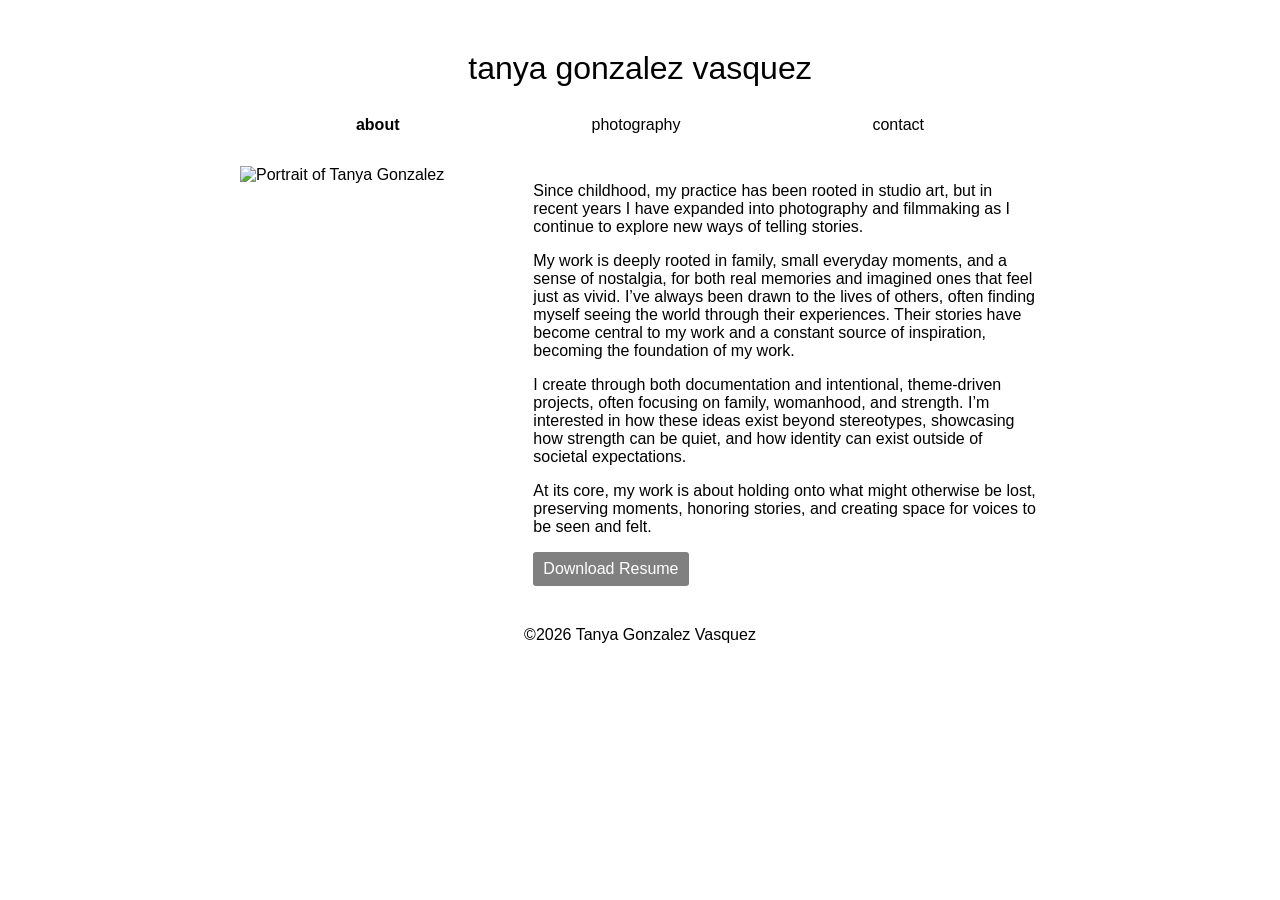
==== about.html @ c87685d4 "Initial upload for a portfolio website" ====
<!DOCTYPE html>
<html lang="en">
<head>
    <meta charset="UTF-8">
    <meta name="viewport" content="width=device-width, initial-scale=1.0">
    <title>About Page</title>
    <link rel="stylesheet" href="styles.css">
</head>

<body>
<header>
    <h1><a href="/index">tanya gonzalez vasquez</a></h1>
</header>

<nav class="navbar">
    <ul>
        <li><a class="active" href="/about">about</a></li>
        <li><a href="/index">photography</a></li>
        <li><a href="/contact">contact</a></li>
    </ul>
</nav>

<main>
    <div class="about-container">
        <div class="about-grid">
            <div class="photo-card">
                <img src="" alt="Portrait of Tanya Gonzalez">
            </div>
            <div class="description-container grid-col-span-2">
                <p>Since childhood, my practice has been rooted in studio art, but in recent years I have expanded into
                    photography and filmmaking as I continue to explore new ways of telling stories.</p>
                <p>My work is deeply rooted in family, small everyday moments, and a sense of nostalgia, for both real
                    memories and imagined ones that feel just as vivid. I’ve always been drawn to the lives of others,
                    often finding myself seeing the world through their experiences. Their stories have become central
                    to my work and a constant source of inspiration, becoming the foundation of my work.</p>
                <p>I create through both documentation and intentional, theme-driven projects, often focusing on family,
                    womanhood, and strength. I’m interested in how these ideas exist beyond stereotypes, showcasing how
                    strength can be quiet, and how identity can exist outside of societal expectations.</p>
                <p>At its core, my work is about holding onto what might otherwise be lost, preserving moments, honoring
                    stories, and creating space for voices to be seen and felt.</p>
                <a href="#" class="download-btn" download>Download Resume</a>
            </div>
        </div>
    </div>
</main>

<footer>
    <p>©2026 Tanya Gonzalez Vasquez</p>
</footer>
</body>

</html>
---- styles.css ----
body {
    font-family: sans-serif;
    margin: 50px;
}

h1 {
    text-align: center;
    font-weight: 300;
}

h1 a {
    text-decoration: none;
    color: black;
}

ul {
    list-style-type: none;
    margin: 0;
    padding: 0;
    display: flex;
    justify-content: center;
    gap: 10rem;
}

ul li a {
    display: block;
    color: black;
    text-decoration: none;
    padding: 8px 16px;
    transition: transform 0.3s ease-in;
}

ul li a:hover {
    transform: scale(1.05);
}

ul li a.active {
    /*border: 2px solid black;*/
    font-weight: bold;
}

.navbar {
    position: sticky;
    top: 0;
    background-color: white;
}

.navbar,
.gallery-container,
.about-container {
    width: 100%;
    margin: 0 auto;
}

.navbar,
.gallery-container {
    max-width: 900px;
}

.gallery-container,
.about-container,
.form-container,
.iframe-form-container {
    padding: 1.5rem 0;
}

.gallery-grid,
.about-grid {
    display: grid;
    grid-template-columns: repeat(3, 1fr);
}

.gallery-grid {
    gap: .5rem;
}

.about-grid {
    gap: 5rem;
}

.grid-col-span-2 {
    grid-column: span 2;
}

img {
    max-width: 100%;
    display: block;
}

.photo-card img{
    width: 100%;
    height: 100%;
    object-fit: cover;
    display: block;
}

.about-container {
    max-width: 800px;
}

.download-btn {
  display: inline-block;
  padding: 8px 10px;
  background: gray;
  color: white;
  text-decoration: none;
  border-radius: 3px;
}

.form-container {
    width: 100%;
    max-width: 450px;
    margin: 0 auto;
}

/*styling for google form ↓ ↓ */
.iframe-form-container iframe {
    display: block;
    margin: 0 auto;
    width: 100%;
    max-width: 640px;
}

h2 {
    text-align: center;
}

input,
textarea {
    width: 100%;
    padding: 10px;
    margin: 10px 0;
    box-sizing: border-box;
    font-size: 1.1rem;
}

textarea {
    height: 200px;
}

.submit-btn {
    width: 100px;
    height: 30px;
    font-size: 1.1rem;
    border-radius: 3px;
    background-color: pink;

    display: block;
    margin: 10px auto;
}

footer {
    text-align: center;
}
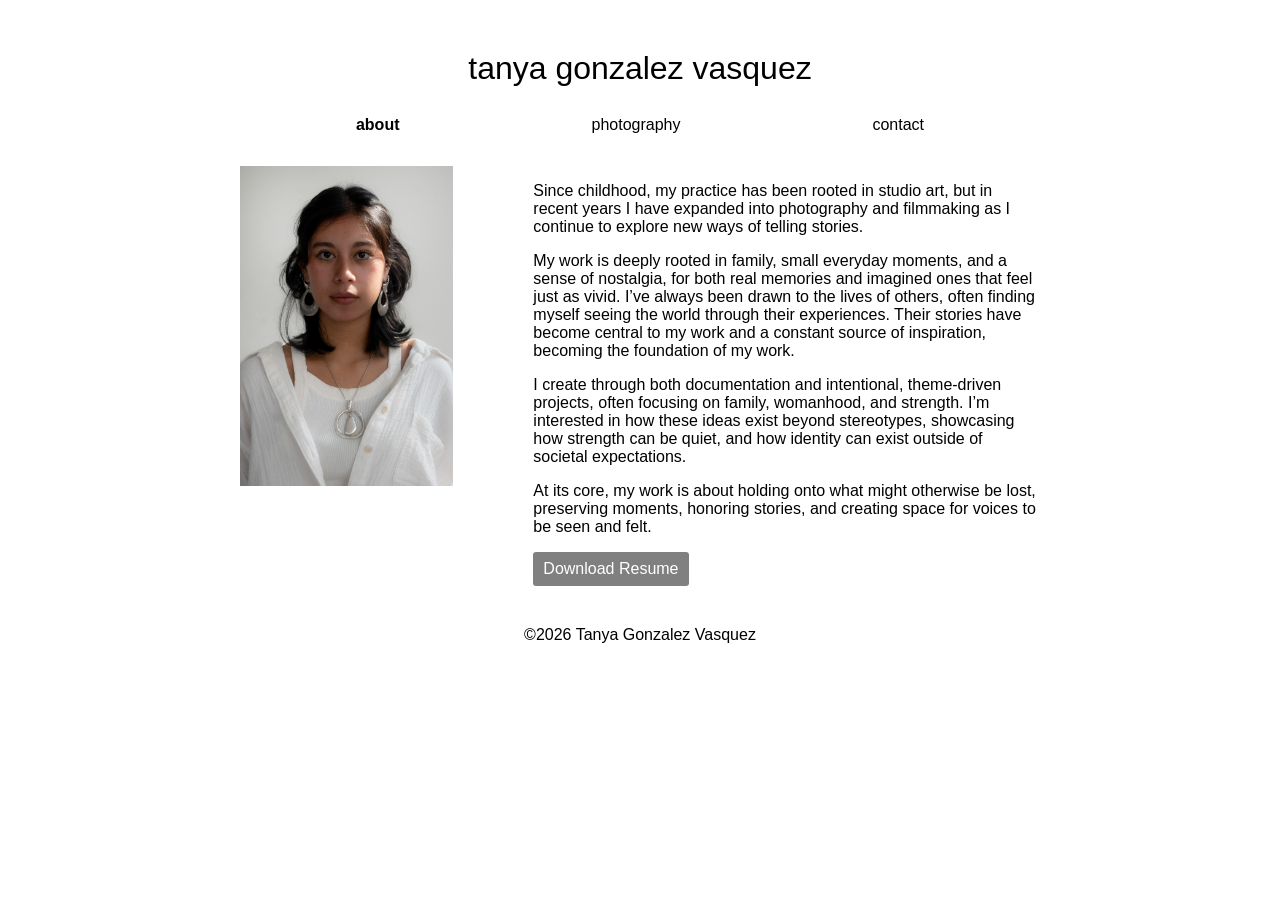
==== commit e90765b6: "adding headshot and resume files to the about html file" ====
--- a/about.html
+++ b/about.html
@@ -9,22 +9,22 @@
 
 <body>
 <header>
-    <h1><a href="/index">tanya gonzalez vasquez</a></h1>
+    <h1><a href="./index">tanya gonzalez vasquez</a></h1>
 </header>
 
 <nav class="navbar">
     <ul>
-        <li><a class="active" href="/about">about</a></li>
-        <li><a href="/index">photography</a></li>
-        <li><a href="/contact">contact</a></li>
+        <li><a class="active" href="./about.html">about</a></li>
+        <li><a href="./index">photography</a></li>
+        <li><a href="./contact">contact</a></li>
     </ul>
 </nav>
 
 <main>
     <div class="about-container">
         <div class="about-grid">
-            <div class="photo-card">
-                <img src="" alt="Portrait of Tanya Gonzalez">
+            <div class="photo-card-headshot">
+                <img src="images/tgv_headshot.jpeg" alt="Headshot of Tanya Gonzalez">
             </div>
             <div class="description-container grid-col-span-2">
                 <p>Since childhood, my practice has been rooted in studio art, but in recent years I have expanded into
@@ -38,7 +38,7 @@
                     strength can be quiet, and how identity can exist outside of societal expectations.</p>
                 <p>At its core, my work is about holding onto what might otherwise be lost, preserving moments, honoring
                     stories, and creating space for voices to be seen and felt.</p>
-                <a href="#" class="download-btn" download>Download Resume</a>
+                <a href="files/tgv_CET_Resume.pdf" download="Tanya_Gonzalez_Vasquez_Resume" class="download-btn" >Download Resume</a>
             </div>
         </div>
     </div>
